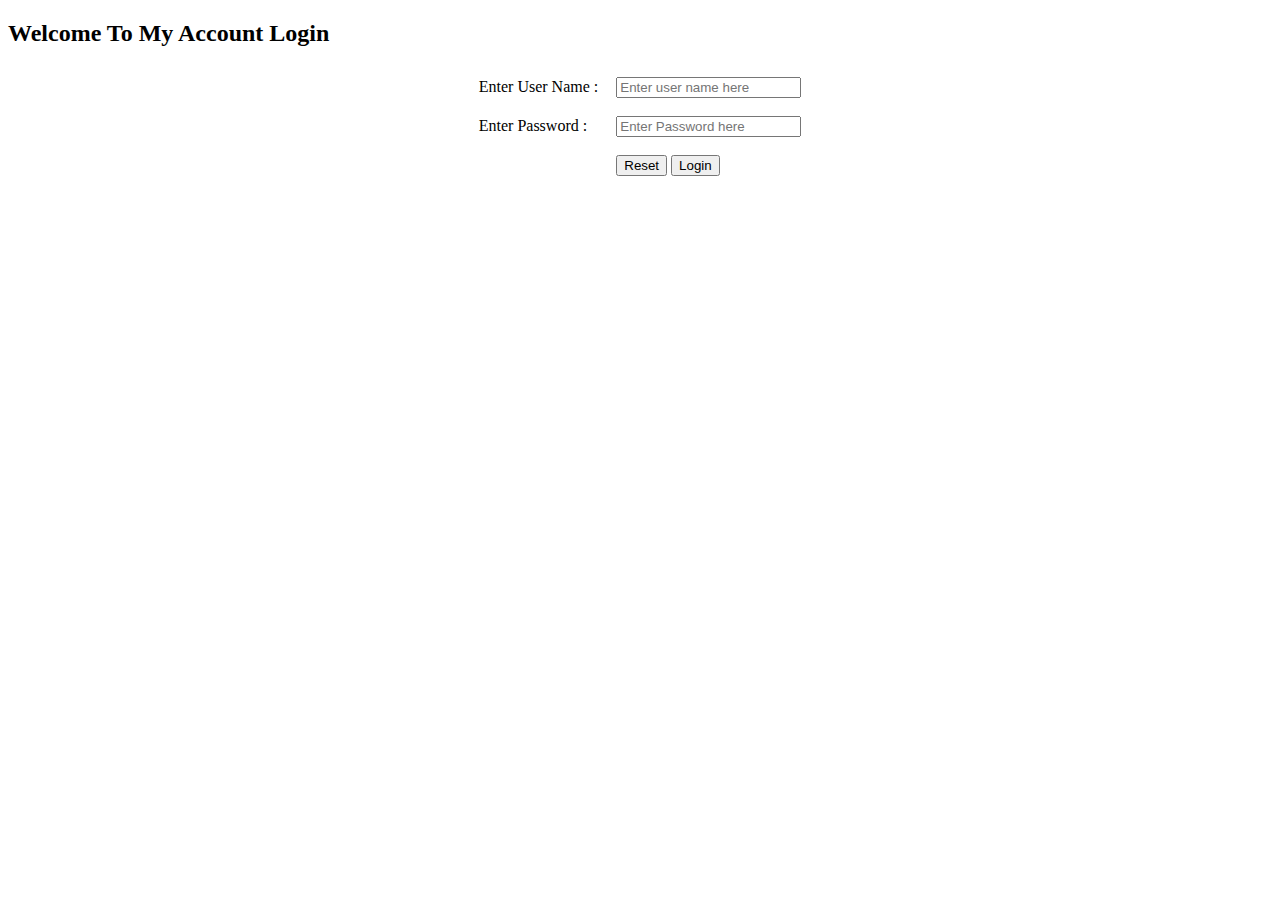
==== login.html @ 3baf00a0 "Pages added" ====
<!DOCTYPE html>
<html lang="en">

<head>
    <meta charset="UTF-8">
    <meta http-equiv="X-UA-Compatible" content="IE=edge">
    <meta name="viewport" content="width=device-width, initial-scale=1.0">
    <title>Login Page</title>
</head>

<body>
    <!-- Main div code -->
    <div id="main">
        <div class="h-tag">
            <h2>Welcome To My Account Login</h2>
        </div>
        <!-- Login box -->
        <div class="login">
            <table cellspacing="2" align="center" cellpadding="8" border="0">
                <tr>
                    <td>Enter User Name :</td>
                    <td><input type="text" placeholder="Enter user name here" id="email" class="tb" /></td>
                </tr>
                <tr>
                    <td>Enter Password :</td>
                    <td><input type="password" placeholder="Enter Password here" id="pwd1" class="tb" /></td>
                </tr>
                <tr>
                    <td></td>
                    <td>
                        <input type="submit" value="Reset" onclick="clearFunc()" class="btn" />
                        <input type="submit" value="Login" onclick="login()" class="btn" />
                    </td>
                </tr>
            </table>
        </div>
        <!-- login box div ending here.. -->
    </div>
    <!-- Main div ending here... -->

    <script src="login.js"></script>
</body>

</html>
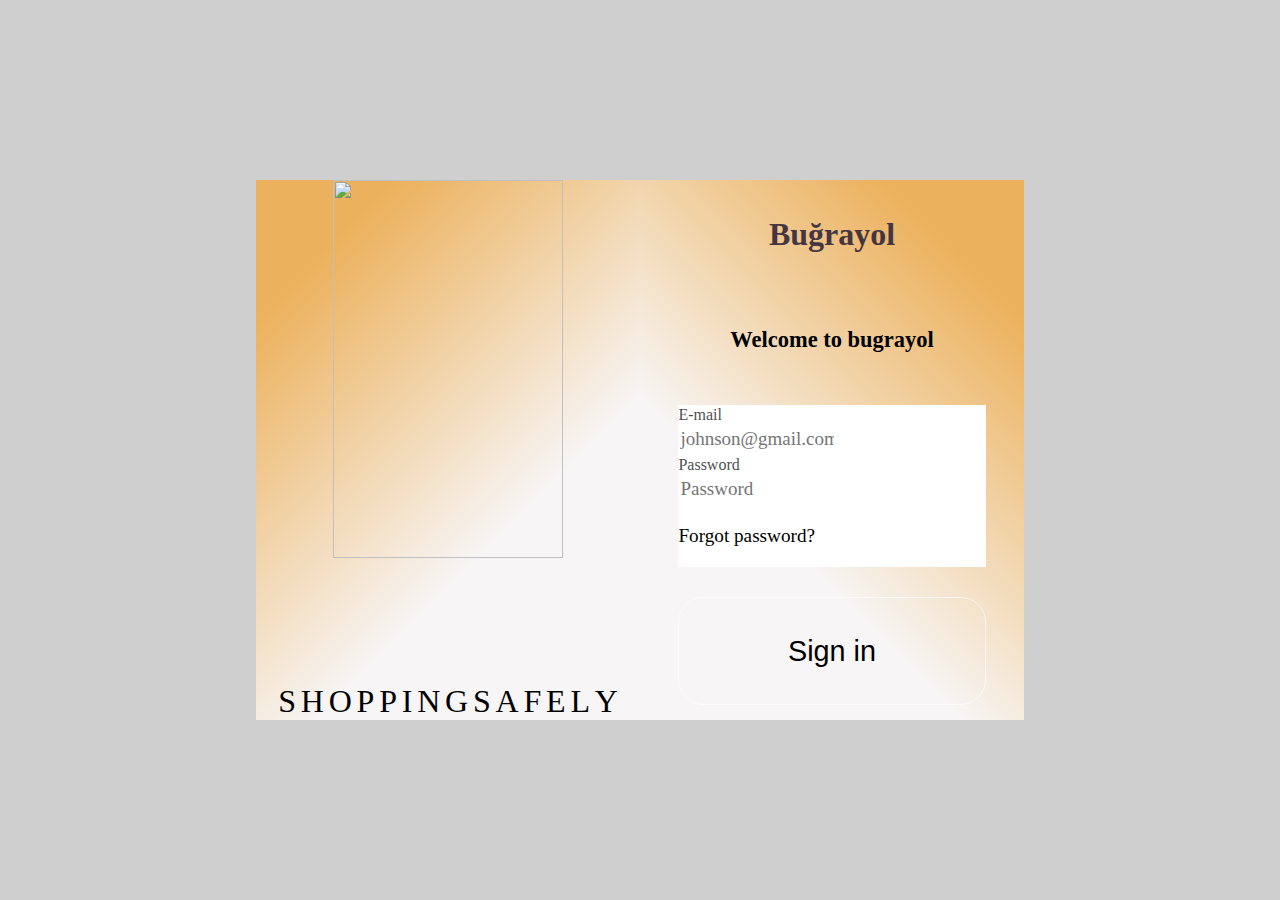
==== commit cae753b8: "css improvements" ====
--- a/login.html
+++ b/login.html
@@ -6,37 +6,57 @@
     <meta http-equiv="X-UA-Compatible" content="IE=edge">
     <meta name="viewport" content="width=device-width, initial-scale=1.0">
     <title>Login Page</title>
+    <link rel="stylesheet" href="login.css">
 </head>
 
 <body>
-    <!-- Main div code -->
-    <div id="main">
-        <div class="h-tag">
-            <h2>Welcome To My Account Login</h2>
+    <div class="login">
+        <div class="login-left">
+            <div class="logo-div">
+                <img class="logo-img" src="img/3714797.png" alt="">
+
+            </div>
+            <div class="left-text-div">
+                <div class="text">
+                    <span style="--i:1">s</span>
+                    <span style="--i:2">h</span>
+                    <span style="--i:3">o</span>
+                    <span style="--i:4">p</span>
+                    <span style="--i:5">p</span>
+                    <span style="--i:6">i</span>
+                    <span style="--i:7">n</span>
+                    <span style="--i:8">g</span>
+                    <span style="--i:9">s</span>
+                    <span style="--i:10">a</span>
+                    <span style="--i:11">f</span>
+                    <span style="--i:12">e</span>
+                    <span style="--i:13">l</span>
+                    <span style="--i:14">y</span>
+                    
+                    
+                  </div>
+            </div>
         </div>
-        <!-- Login box -->
-        <div class="login">
-            <table cellspacing="2" align="center" cellpadding="8" border="0">
-                <tr>
-                    <td>Enter User Name :</td>
-                    <td><input type="text" placeholder="Enter user name here" id="email" class="tb" /></td>
-                </tr>
-                <tr>
-                    <td>Enter Password :</td>
-                    <td><input type="password" placeholder="Enter Password here" id="pwd1" class="tb" /></td>
-                </tr>
-                <tr>
-                    <td></td>
-                    <td>
-                        <input type="submit" value="Reset" onclick="clearFunc()" class="btn" />
-                        <input type="submit" value="Login" onclick="login()" class="btn" />
-                    </td>
-                </tr>
-            </table>
+        <div class="login-right">
+            <h1 class="login-title">Buğrayol</h1>
+            <h3 class="login-text">Welcome to bugrayol</h3>
+            <div class="input-div">
+                <div class="email-div">
+                    <label for="email">E-mail</label>
+                    <input id="uname" type="email" placeholder="johnson@gmail.com">
+            </div>
+                <div class="pass-div">
+                    <label for="password">Password</label>
+                    <input id="pwd" type="password" placeholder="Password">
+            </div>
+                
+                <p>Forgot password?</p>
+            </div>
+
+            <button onclick="login()" class="login-btn">Sign in</button>
+
         </div>
-        <!-- login box div ending here.. -->
     </div>
-    <!-- Main div ending here... -->
 
     <script src="login.js"></script>
 </body>
--- a/login.css
+++ b/login.css
@@ -0,0 +1,183 @@
+
+
+html, 
+body {
+    height: 100%;
+    margin:0px;
+    background-color: #cfcfcf;
+}
+
+
+.login {
+    margin: auto auto;
+    display: grid;
+    grid-template-columns: 50% 50%;
+    position: absolute;
+    left: 20%;
+    top: 20%;
+    right: 20%;
+    bottom: 20%;
+}
+
+.login-title {
+
+    font-size: xx-large;
+    color: #453641
+}
+
+.login-left {
+    display: flex;
+    background:linear-gradient(-45deg, #f7f5f5 35%, #ecb15c 85%);
+    flex-direction: column;
+    justify-content: space-between;
+    align-items: center;
+    font-size: larger;
+    font-family: roboto;
+}
+
+.login-right {
+    display: flex;
+    background:linear-gradient(45deg, #f7f5f5 35%, #ecb15c 85%);
+    flex-direction: column;
+    align-items: center;
+    justify-content: space-around;
+    font-size: larger;
+    font-family: roboto;
+
+
+}
+
+.input-div {
+    background-color: hsl(0, 0%, 100%);
+    display: flex;
+    flex-direction: column;
+    justify-content: space-around;
+    height: 30%;
+    width: 80%;
+
+}
+.logo-div{
+    height:70%;
+    width: 60%;
+}
+
+.logo-img {
+    height:100%;
+    width: 100%;
+    
+}
+
+.text span {
+    font-variant-caps: small-caps;
+    font-size: xx-large;
+    font-family:roboto;
+    text-transform: uppercase;
+    animation: zoomup 15s linear infinite;
+    animation-delay: calc(400ms * var(--i));
+    
+}
+
+
+#uname {
+    font-family: roboto;
+    font-size: 19px;
+    border: none;
+    outline: none;
+    height: 100%;
+    border: none;
+    width: 50%;
+    transition: width .35s ease-in-out;
+    background: none;
+
+
+}
+
+#pwd {
+    font-family: roboto;
+    font-size: 19px;
+    border: none;
+    outline: none;
+    height: 100%;
+    border: none;
+    width: 50%;
+    transition: width .35s ease-in-out;
+
+    background: none;
+}
+
+
+label {
+    font-size: smaller;
+    opacity: 0.7;
+}
+
+.email-div {
+    display: flex;
+    flex-direction: column;
+    height: 30%;
+    width: 100%;
+    background: none;
+
+}
+
+.pass-div {
+    display: flex;
+    height: 30%;
+    width: 100%;
+    flex-direction: column;
+    background: none;
+}
+
+#uname:focus {
+    
+    border-bottom: 2px solid #453641;
+    width: 95%;
+
+}
+
+#pwd:focus {
+    border-bottom: 2px solid #453641;
+    width: 95%;
+}
+
+.login-btn {
+    cursor: pointer;
+    width: 80%;
+    height: 20%;
+    background: none;
+    border: 1px solid rgba(255, 255, 255, 0.65);
+    border-radius: 25px;
+    font-size: 1.8rem;
+
+}
+
+.login-btn:hover {
+    background: rgba(255, 255, 255, 0.15);
+    color: #da6900;
+    -webkit-transition: all .5s ease;
+    transition: all .5s ease;
+
+}
+.left-text-div{
+    display: contents;
+    height: 10%;
+    width: 100%;
+    
+}
+@keyframes zoomup {
+    0%,
+    100% {
+      color: #da6900;
+      filter: blur(1px);
+      text-shadow: 0 0 10px #da6900, 0 0 20px #da6900, 0 0 30px #da6900,
+        0 0 40px #da6900, 0 0 60px #da6900#da6900, 0 0 80px #da6900, 0 0 100px #da6900,
+        0 0 120px #da6900;
+    }
+  
+    5%,
+    95% {
+      filter: blur(0);
+      color: rgb(187, 31, 31);
+      text-shadow: none;
+    }
+  }
